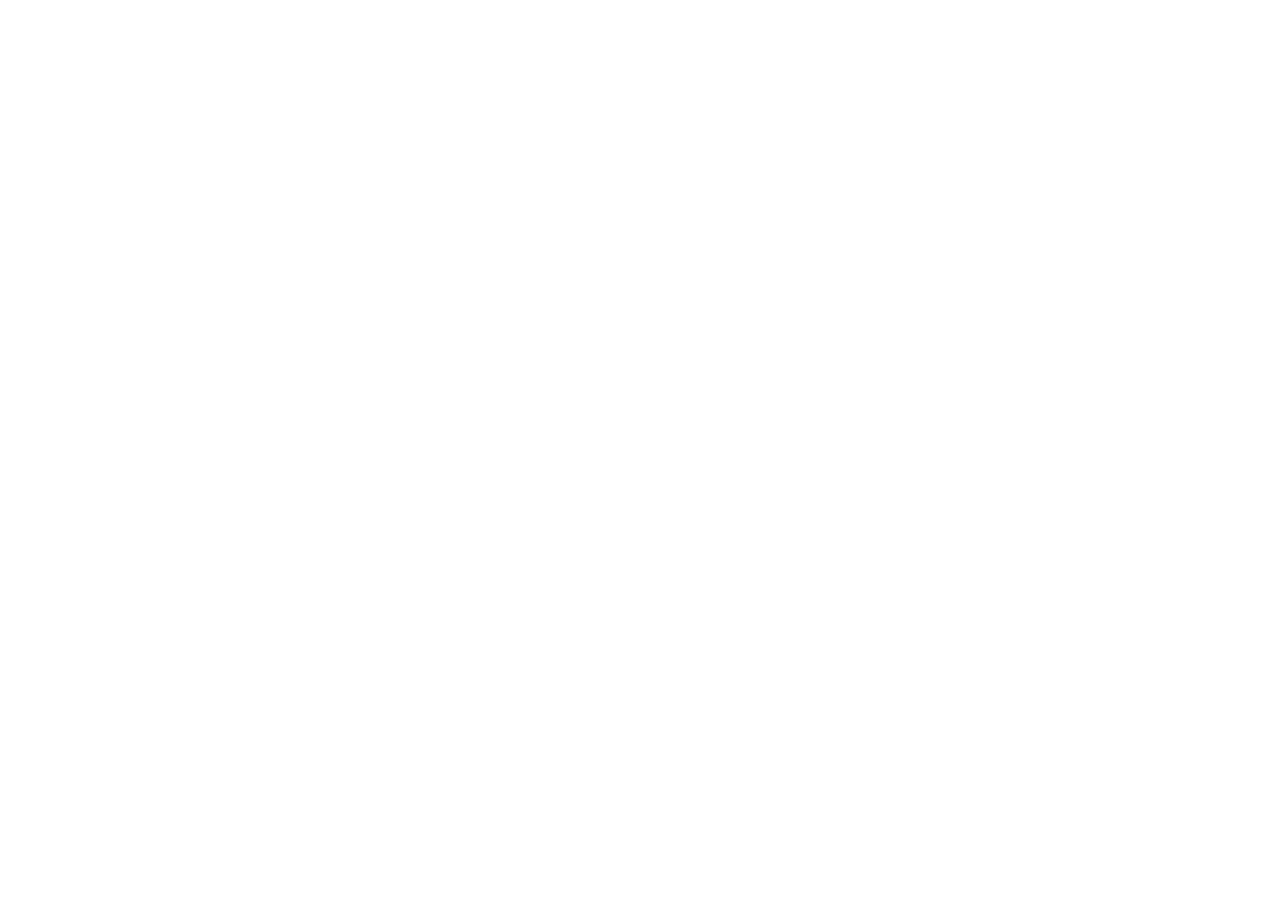
==== album.html @ a4a56c0e "up structure" ====
<!DOCTYPE html>
<html lang="en">
  <head>
    <title>Title</title>
    <!-- Required meta tags -->
    <meta charset="utf-8" />
    <meta name="viewport" content="width=device-width, initial-scale=1, shrink-to-fit=no" />

    <!-- Bootstrap CSS + icons v5.2.1 -->
    <link rel="stylesheet" href="./css/style.css" />
    <link rel="stylesheet" href="https://cdn.jsdelivr.net/npm/bootstrap-icons@1.11.3/font/bootstrap-icons.min.css" />
    <link href="https://cdn.jsdelivr.net/npm/bootstrap@5.3.2/dist/css/bootstrap.min.css" rel="stylesheet" integrity="sha384-T3c6CoIi6uLrA9TneNEoa7RxnatzjcDSCmG1MXxSR1GAsXEV/Dwwykc2MPK8M2HN" crossorigin="anonymous" />
  </head>

  <body>
    <header>
      <!-- place navbar here -->
    </header>
    <main></main>
    <footer>
      <!-- place footer here -->
    </footer>
    <!-- Bootstrap JavaScript Libraries -->
    <script src="https://cdn.jsdelivr.net/npm/@popperjs/core@2.11.8/dist/umd/popper.min.js" integrity="sha384-I7E8VVD/ismYTF4hNIPjVp/Zjvgyol6VFvRkX/vR+Vc4jQkC+hVqc2pM8ODewa9r" crossorigin="anonymous"></script>

    <script src="https://cdn.jsdelivr.net/npm/bootstrap@5.3.2/dist/js/bootstrap.min.js" integrity="sha384-BBtl+eGJRgqQAUMxJ7pMwbEyER4l1g+O15P+16Ep7Q9Q+zqX6gSbd85u4mG4QzX+" crossorigin="anonymous"></script>
  </body>
</html>
---- css/style.css ----
@import url("https://fonts.googleapis.com/css2?family=Roboto:wght@100&display=swap");

body {
  padding: 0;
  color: white !important;
  font-family: system-ui, -apple-system, BlinkMacSystemFont, "Segoe UI", Roboto, Oxygen, Ubuntu, Cantarell, "Open Sans", "Helvetica Neue", sans-serif;
}

.phrases {
  margin-inline: 1rem;
}
.container-left {
  width: 25%;
  height: 90vh;
  background-color: black;
}
.container-center {
  padding-inline: 1rem;
  width: 60%;
  height: 90vh;
  background-color: blueviolet;
}
.container-right {
  padding-inline: 1rem;
  width: 15%;
  height: 90vh;
  background-color: turquoise;
}

.footer {
  padding-inline: 1rem;
  height: 10vh;
  background-color: brown;
}

ul {
  margin-left: -1rem;
  list-style: none;
}
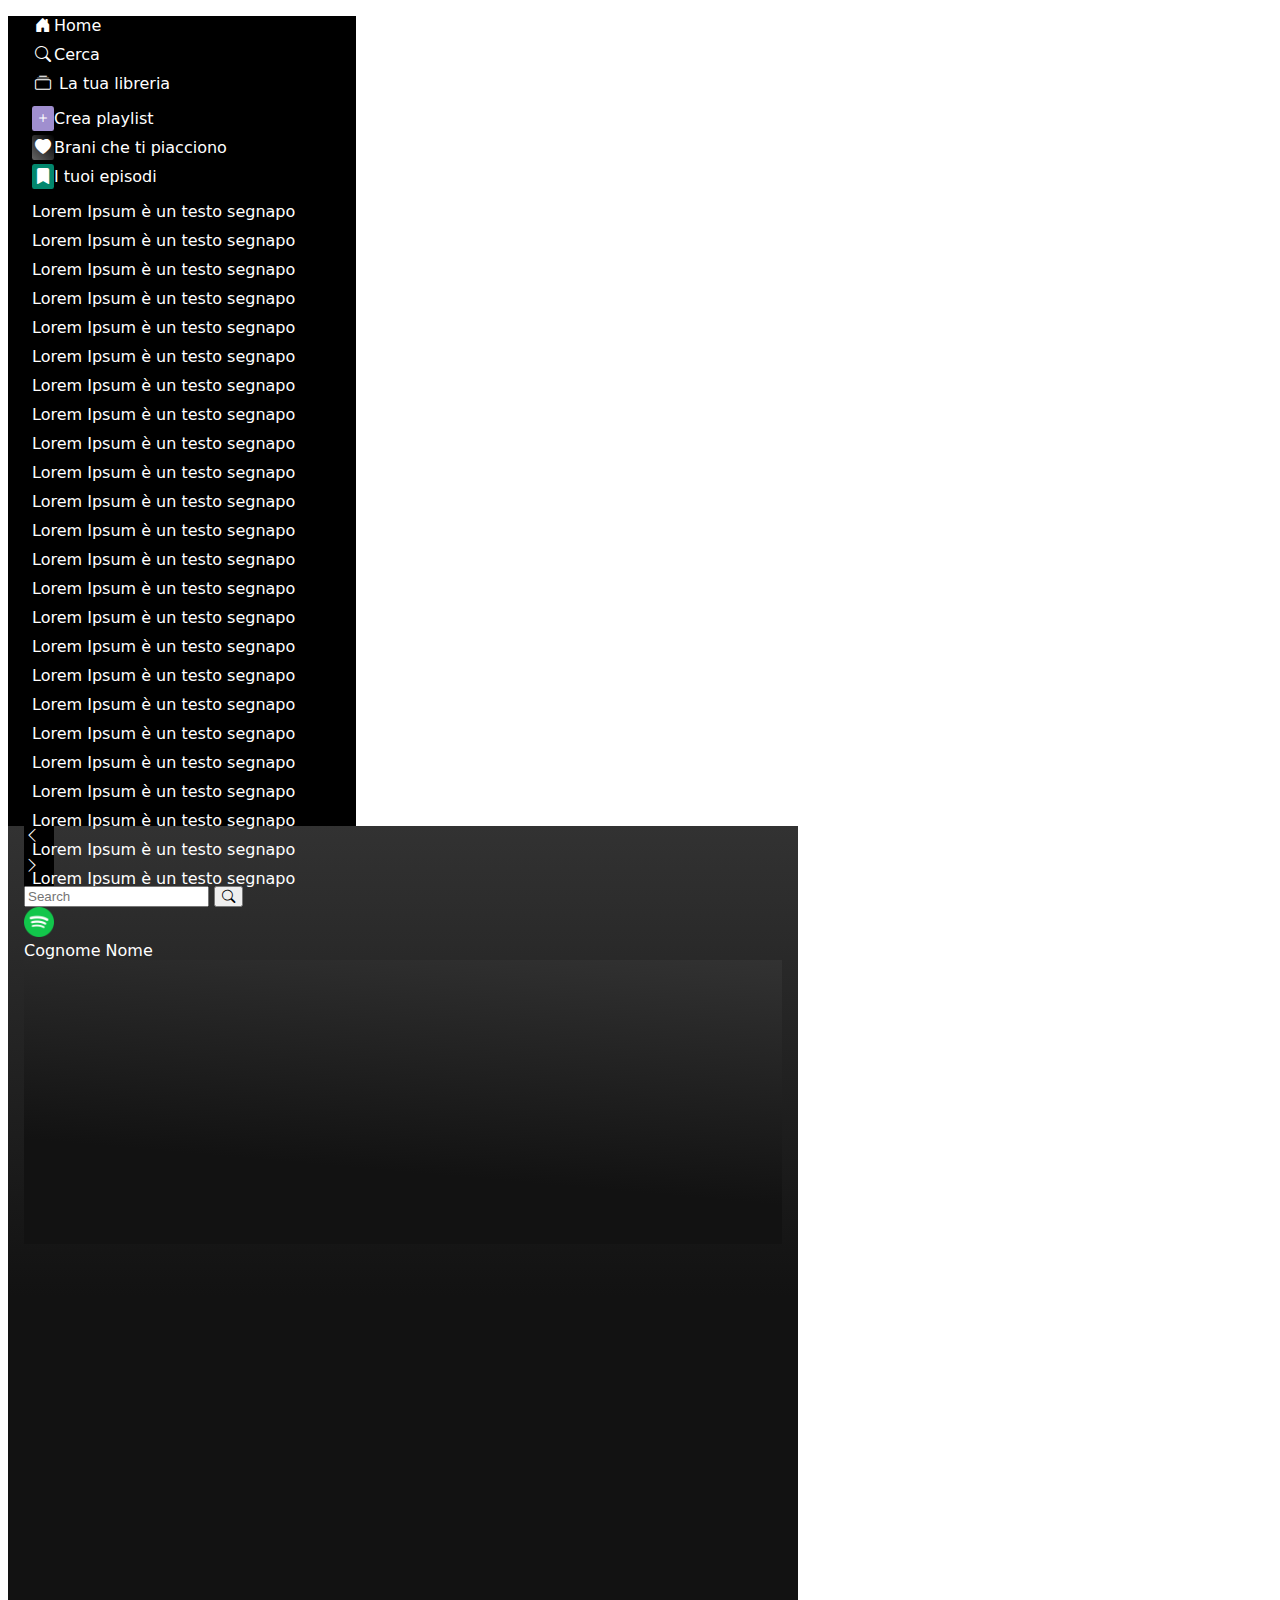
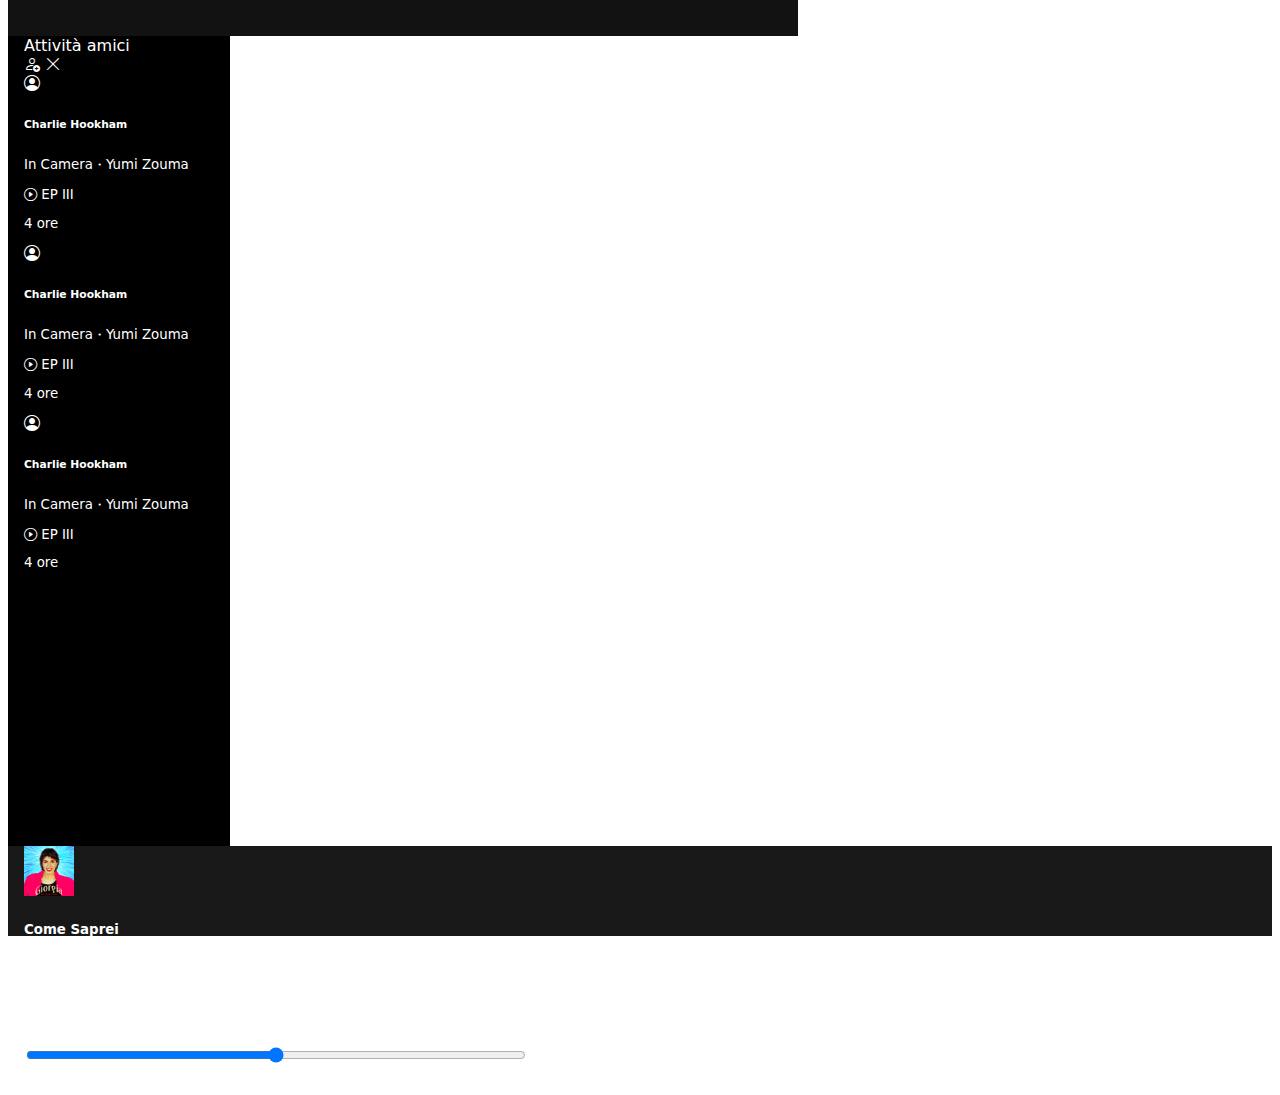
==== commit 52290566: "up fetch search + album page" ====
--- a/album.html
+++ b/album.html
@@ -5,7 +5,7 @@
     <!-- Required meta tags -->
     <meta charset="utf-8" />
     <meta name="viewport" content="width=device-width, initial-scale=1, shrink-to-fit=no" />
-
+    <script src="./js/album.js" type="module"></script>
     <!-- Bootstrap CSS + icons v5.2.1 -->
     <link rel="stylesheet" href="./css/style.css" />
     <link rel="stylesheet" href="https://cdn.jsdelivr.net/npm/bootstrap-icons@1.11.3/font/bootstrap-icons.min.css" />
@@ -16,10 +16,159 @@
     <header>
       <!-- place navbar here -->
     </header>
-    <main></main>
-    <footer>
-      <!-- place footer here -->
-    </footer>
+    <main>
+      <div class="container-fluid p-0">
+        <div class="d-flex">
+          <div class="container-left overflow-x-scroll">
+            <div class="menu">
+              <ul class="mb-4">
+                <li><i class="bi bi-house-door-fill me-1"></i>Home</li>
+                <li><i class="bi bi-search me-1"></i>Cerca</li>
+                <li><i class="bi bi-collection me-1"></i> La tua libreria</li>
+              </ul>
+              <ul>
+                <li><i class="bi bi-plus me-1 plus"></i>Crea playlist</li>
+                <li><i class="bi bi-heart-fill me-1 heart"></i>Brani che ti piacciono</li>
+                <li><i class="bi bi-bookmark-fill me-1 likes"></i>I tuoi episodi</li>
+              </ul>
+            </div>
+            <div class="phrases">
+              <ul>
+                <li>Lorem Ipsum è un testo segnapo</li>
+                <li>Lorem Ipsum è un testo segnapo</li>
+                <li>Lorem Ipsum è un testo segnapo</li>
+                <li>Lorem Ipsum è un testo segnapo</li>
+                <li>Lorem Ipsum è un testo segnapo</li>
+                <li>Lorem Ipsum è un testo segnapo</li>
+                <li>Lorem Ipsum è un testo segnapo</li>
+                <li>Lorem Ipsum è un testo segnapo</li>
+                <li>Lorem Ipsum è un testo segnapo</li>
+                <li>Lorem Ipsum è un testo segnapo</li>
+                <li>Lorem Ipsum è un testo segnapo</li>
+                <li>Lorem Ipsum è un testo segnapo</li>
+                <li>Lorem Ipsum è un testo segnapo</li>
+                <li>Lorem Ipsum è un testo segnapo</li>
+                <li>Lorem Ipsum è un testo segnapo</li>
+                <li>Lorem Ipsum è un testo segnapo</li>
+                <li>Lorem Ipsum è un testo segnapo</li>
+                <li>Lorem Ipsum è un testo segnapo</li>
+                <li>Lorem Ipsum è un testo segnapo</li>
+                <li>Lorem Ipsum è un testo segnapo</li>
+                <li>Lorem Ipsum è un testo segnapo</li>
+                <li>Lorem Ipsum è un testo segnapo</li>
+                <li>Lorem Ipsum è un testo segnapo</li>
+                <li>Lorem Ipsum è un testo segnapo</li>
+              </ul>
+            </div>
+          </div>
+          <div class="container-center overflow-y-scroll">
+            <nav class="d-flex justify-content-between mt-2 align-items-center">
+              <div class="d-flex gap-3">
+                <div class="left d-flex justify-content-center align-items-center rounded-circle">
+                  <i class="bi bi-chevron-left"></i>
+                </div>
+                <div class="right d-flex justify-content-center align-items-center rounded-circle">
+                  <i class="bi bi-chevron-right"></i>
+                </div>
+              </div>
+              <div class="d-flex justify-content-between d-none">
+                <input class="form-control me-2 rounded-pill border border-secondary" type="search" placeholder="Search" aria-label="Search" id="searchValue" />
+                <button class="btn btn-outline border border-secondary rounded-circle" id="searchButton">
+                  <i class="bi bi-search text-white"></i>
+                </button>
+              </div>
+              <div class="d-flex bg-dark rounded-pill gap-1">
+                <div class="rounded-circle icona">
+                  <img src="./assets/spotify.png" />
+                </div>
+                <div class="pe-1">Cognome Nome</div>
+              </div>
+            </nav>
+            <div class="jumbotron mt-3 rounded-2 d-flex position-relative"></div>
+            <!--Card-->
+
+            <div class="row col-lg-12 mt-3 overflow-y-scroll">
+              <div class="container">
+                <ul id="trackList"></ul>
+              </div>
+            </div>
+
+            <!--Card-->
+          </div>
+
+          <div class="container-right">
+            <div class="d-flex justify-content-between pt-1">
+              <span>Attività amici</span>
+              <div class="d-flex gap-2">
+                <i class="bi bi-person-add"></i>
+                <i class="bi bi-x-lg"></i>
+              </div>
+            </div>
+            <div class="utenti-dx d-flex justify-content-between mt-5">
+              <i class="bi bi-person-circle"></i>
+              <div id="first-user">
+                <h6 class="text-secondary p-0">Charlie Hookham</h6>
+                <p class="text-secondary p-0">In Camera・Yumi Zouma</p>
+                <p class="text-secondary p-0"><i class="bi bi-play-circle text-secondary"></i> EP III</p>
+              </div>
+              <p class="text-secondary p-0 m-0">4 ore</p>
+            </div>
+            <div class="utenti-dx d-flex justify-content-between mt-5">
+              <i class="bi bi-person-circle"></i>
+              <div id="first-user">
+                <h6 class="text-secondary p-0">Charlie Hookham</h6>
+                <p class="text-secondary p-0">In Camera・Yumi Zouma</p>
+                <p class="text-secondary p-0"><i class="bi bi-play-circle text-secondary"></i> EP III</p>
+              </div>
+              <p class="text-secondary p-0 m-0">4 ore</p>
+            </div>
+            <div class="utenti-dx d-flex justify-content-between mt-5">
+              <i class="bi bi-person-circle"></i>
+              <div id="first-user">
+                <h6 class="text-secondary p-0">Charlie Hookham</h6>
+                <p class="text-secondary p-0">In Camera・Yumi Zouma</p>
+                <p class="text-secondary p-0"><i class="bi bi-play-circle text-secondary"></i> EP III</p>
+              </div>
+              <p class="text-secondary p-0 m-0">4 ore</p>
+            </div>
+          </div>
+        </div>
+      </div>
+      <!--footer-->
+      <footer class="footer d-flex justify-content-between">
+        <div class="left-footer d-flex align-items-center">
+          <div class="d-flex align-items-center">
+            <img class="footerimg" src="./assets/come saprei- giorgia.jpeg" alt="Giorgia_album" />
+          </div>
+          <div class="align-content-center">
+            <h5 class="text-white m-0 p-0 px-3 fw-bold">Come Saprei</h5>
+            <p class="text-secondary m-0 p-0 px-3">Giorgia</p>
+          </div>
+          <div class="d-flex align-items-center">
+            <i class="bi bi-heart text-white"></i>
+          </div>
+        </div>
+        <div class="central-footer">
+          <div class="d-flex justify-content-center" id="iconMusic">
+            <i class="bi bi-shuffle text-success"></i>
+            <i class="bi bi-skip-backward-fill text-secondary"></i>
+            <i class="bi bi-play-circle-fill text-white"></i>
+            <i class="bi bi-skip-forward-fill text-secondary"></i>
+            <i class="bi bi-arrow-repeat text-success"></i>
+          </div>
+          <input id="range" type="range" />
+        </div>
+        <div class="right-footer d-flex justify-content-between align-items-center">
+          <i class="bi bi-mic"></i>
+          <i class="bi bi-menu-button-wide"></i>
+          <i class="bi bi-person-lines-fill"></i>
+          <i class="bi bi-volume-up"></i>
+          <i class="bi bi-dash-lg w-100"></i>
+          <i class="bi bi-arrows-angle-expand"></i>
+        </div>
+      </footer>
+      <!--footer-->
+    </main>
     <!-- Bootstrap JavaScript Libraries -->
     <script src="https://cdn.jsdelivr.net/npm/@popperjs/core@2.11.8/dist/umd/popper.min.js" integrity="sha384-I7E8VVD/ismYTF4hNIPjVp/Zjvgyol6VFvRkX/vR+Vc4jQkC+hVqc2pM8ODewa9r" crossorigin="anonymous"></script>
 
--- a/css/style.css
+++ b/css/style.css
@@ -6,34 +6,201 @@
   font-family: system-ui, -apple-system, BlinkMacSystemFont, "Segoe UI", Roboto, Oxygen, Ubuntu, Cantarell, "Open Sans", "Helvetica Neue", sans-serif;
 }
 
-.phrases {
-  margin-inline: 1rem;
-}
 .container-left {
+  padding-inline: 1rem;
   width: 25%;
   height: 90vh;
   background-color: black;
 }
+/*start - style scrollbar container sinistro*/
+.container-left::-webkit-scrollbar {
+  width: 12px;
+}
+.container-left::-webkit-scrollbar-track {
+  background-color: transparent;
+  box-shadow: inset 0 0 5px rgba(0, 0, 0, 0.5);
+  border-radius: 10px;
+}
+.container-left::-webkit-scrollbar-thumb {
+  background-color: #4d4d4d;
+}
+/*end - style scrollbar container sinistro*/
+
 .container-center {
   padding-inline: 1rem;
   width: 60%;
   height: 90vh;
-  background-color: blueviolet;
-}
+  background: #212121;
+  background: linear-gradient(180deg, rgb(50, 50, 50) 0%, rgba(18, 18, 18, 1) 58%);
+}
+
+/*start - style scrollbar container centrale*/
+.container-center::-webkit-scrollbar {
+  width: 12px;
+}
+.container-center::-webkit-scrollbar-track {
+  background-color: transparent;
+  box-shadow: inset 0 0 5px rgba(0, 0, 0, 0.5);
+  border-radius: 10px;
+}
+.container-center::-webkit-scrollbar-thumb {
+  background-color: #4d4d4d;
+}
+/*end - style scrollbar container centrale*/
+
 .container-right {
   padding-inline: 1rem;
   width: 15%;
   height: 90vh;
-  background-color: turquoise;
+  background-color: black;
 }
 
 .footer {
   padding-inline: 1rem;
   height: 10vh;
-  background-color: brown;
+  background-color: #181818;
+}
+
+li {
+  margin-top: 10px;
+}
+
+.heart {
+  padding: 3px;
+  border-radius: 10%;
+  background: rgb(0, 0, 0);
+  background: linear-gradient(228deg, rgba(0, 0, 0, 0.42482930672268904) 0%, rgba(100, 100, 100, 1) 100%);
+}
+
+.plus {
+  padding: 3px;
+  border-radius: 10%;
+  background: rgb(160, 143, 207);
+}
+
+.likes {
+  padding: 3px;
+  border-radius: 10%;
+  background: #02876d;
+}
+
+li > i {
+  padding: 3px;
 }
 
 ul {
-  margin-left: -1rem;
+  margin-left: -2rem;
   list-style: none;
 }
+
+.left {
+  width: 30px;
+  height: 30px;
+  background-color: black;
+}
+
+.right {
+  width: 30px;
+  height: 30px;
+  background-color: black;
+}
+
+.icona img {
+  width: 30px;
+}
+
+.card-img-top {
+  border-radius: 20px !important;
+  height: 60%;
+}
+#card {
+  position: relative !important;
+}
+#icon {
+  position: absolute !important;
+  top: 17px;
+  left: 21px;
+}
+.jumbotron {
+  height: 35%;
+  width: 100%;
+  background: rgb(0, 0, 0);
+  background: linear-gradient(185deg, rgb(50, 50, 50) 0%, rgba(18, 18, 18, 1) 70%);
+  /* background: linear-gradient(228deg, rgba(0,0,0,0.42482930672268904) 0%, rgba(30,30,30,1) 100%);; */
+}
+
+.immagine img {
+  height: 85%;
+  margin: 20px;
+}
+
+.title p {
+  font-size: small;
+}
+
+#b-play {
+  background-color: #1ed760 !important;
+  padding-inline: 25px;
+  margin-right: 10px;
+}
+
+#b-save {
+  padding-inline: 25px;
+}
+
+#dots {
+  margin-left: 10px;
+}
+
+#hidden {
+  background-color: #313131;
+  border-color: #313131;
+  font-size: x-small;
+  margin: 10px;
+}
+.footerimg {
+  height: 50px !important;
+}
+footer h5,
+p {
+  font-size: smaller !important;
+}
+#iconMusic {
+  font-size: xx-large !important;
+  gap: 30px !important;
+}
+#range {
+  width: 500px;
+}
+.right-footer {
+  font-size: x-large;
+  gap: 10px !important;
+}
+
+#containerCards {
+  max-height: calc(100vh - 455px);
+}
+
+#containerCards::-webkit-scrollbar {
+  width: 12px;
+}
+#containerCards::-webkit-scrollbar-track {
+  background-color: transparent;
+  box-shadow: inset 0 0 5px rgba(0, 0, 0, 0.5);
+  border-radius: 10px;
+}
+#containerCards::-webkit-scrollbar-thumb {
+  background-color: #4d4d4d;
+}
+
+#trackList::-webkit-scrollbar {
+  width: 12px;
+}
+#trackList::-webkit-scrollbar-track {
+  background-color: transparent;
+  box-shadow: inset 0 0 5px rgba(0, 0, 0, 0.5);
+  border-radius: 10px;
+}
+#trackList::-webkit-scrollbar-thumb {
+  background-color: #4d4d4d;
+}
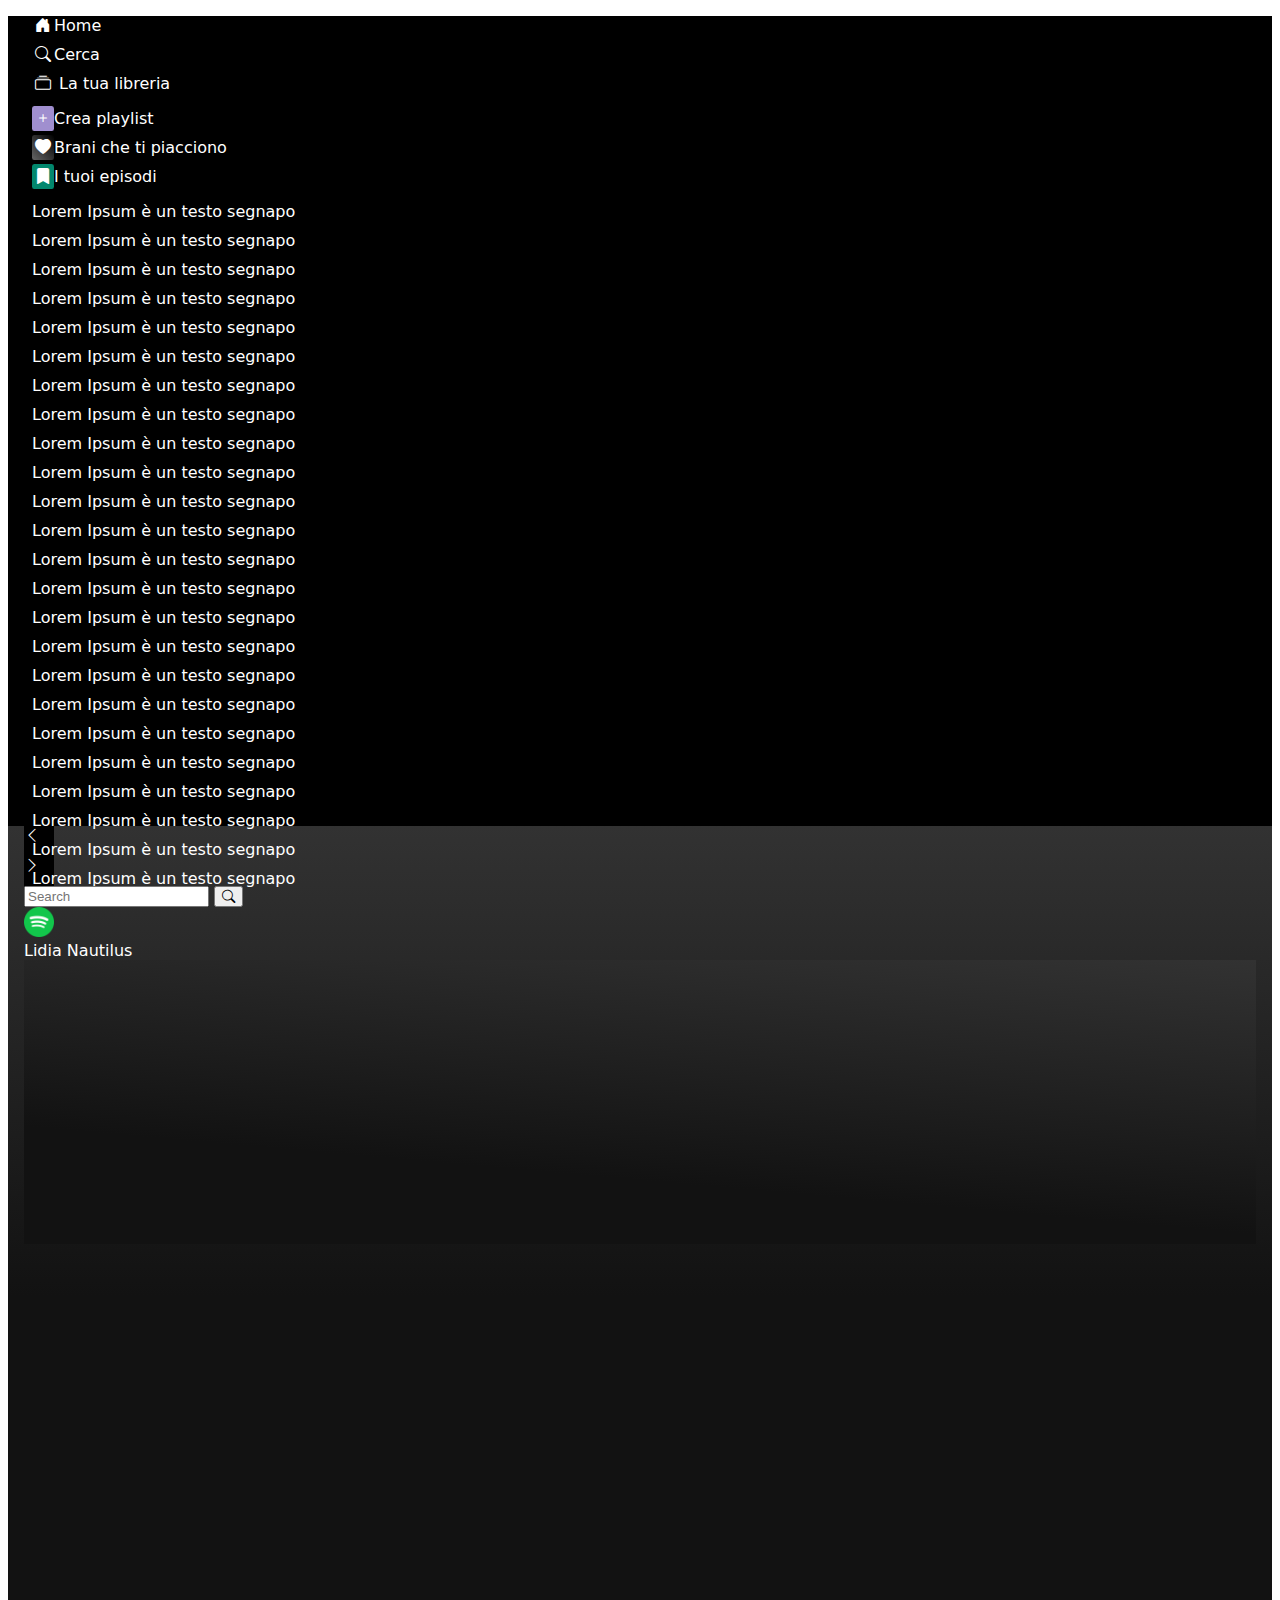
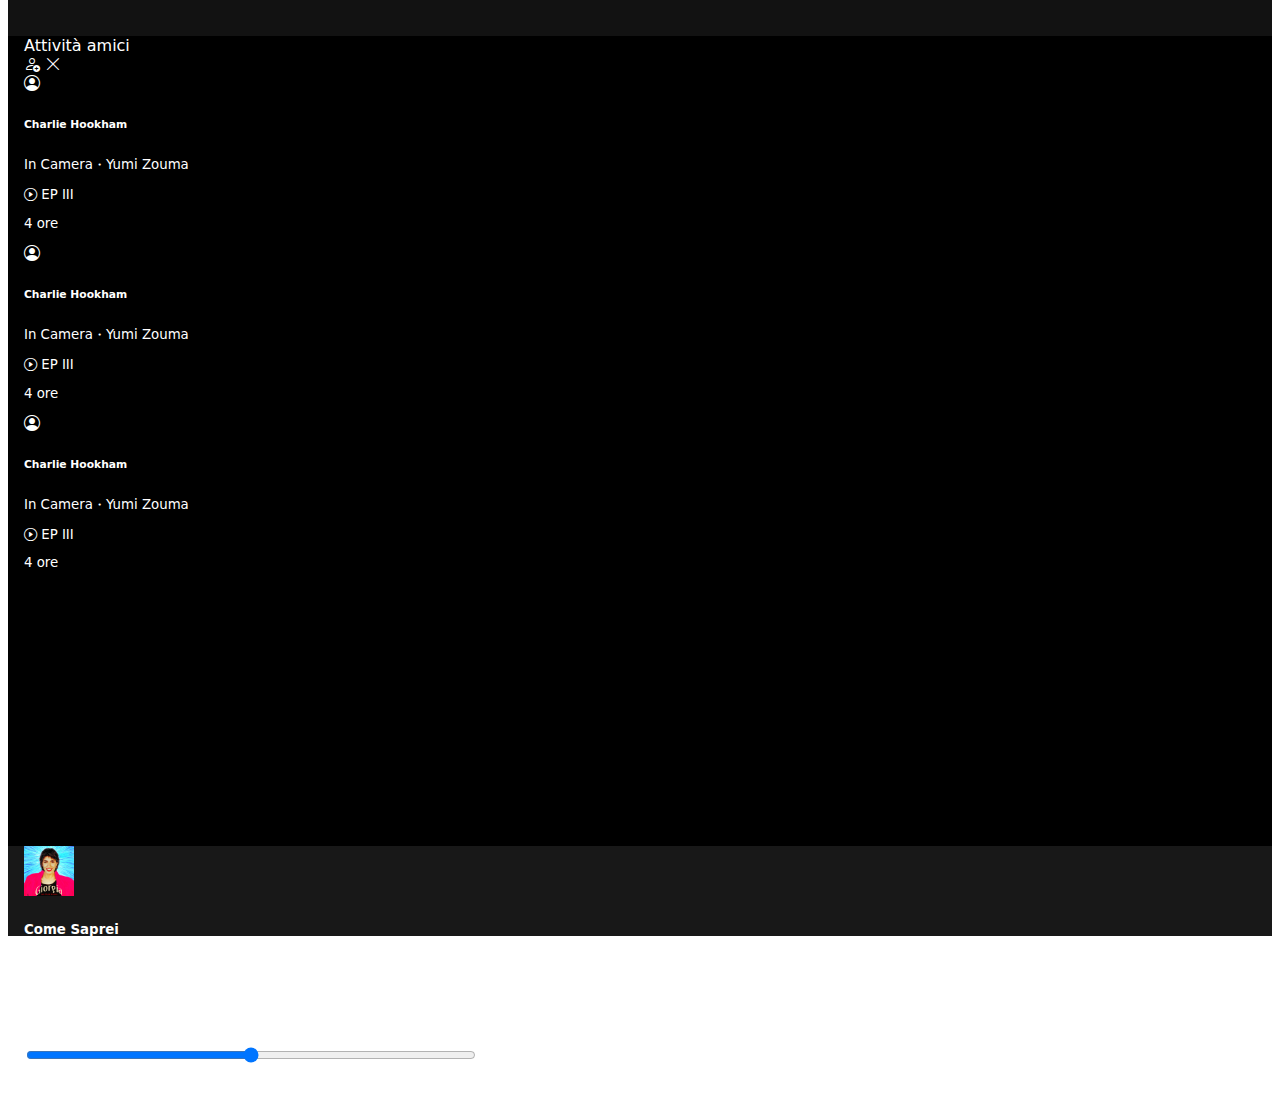
==== commit a4ee4d7d: "responsive index and album done" ====
--- a/album.html
+++ b/album.html
@@ -19,7 +19,7 @@
     <main>
       <div class="container-fluid p-0">
         <div class="d-flex">
-          <div class="container-left overflow-x-scroll">
+          <div class="d-none d-lg-block col-lg-3 container-left overflow-x-scroll">
             <div class="menu">
               <ul class="mb-4">
                 <li><i class="bi bi-house-door-fill me-1"></i>Home</li>
@@ -61,8 +61,8 @@
               </ul>
             </div>
           </div>
-          <div class="container-center overflow-y-scroll">
-            <nav class="d-flex justify-content-between mt-2 align-items-center">
+          <div class="col container-center overflow-y-scroll">
+            <nav class="col d-flex justify-content-between mt-2 align-items-center">
               <div class="d-flex gap-3">
                 <div class="left d-flex justify-content-center align-items-center rounded-circle">
                   <i class="bi bi-chevron-left"></i>
@@ -77,14 +77,14 @@
                   <i class="bi bi-search text-white"></i>
                 </button>
               </div>
-              <div class="d-flex bg-dark rounded-pill gap-1">
+              <div class="col-lg-2 col-md-2 col-sm-2 d-flex bg-dark rounded-pill gap-1">
                 <div class="rounded-circle icona">
                   <img src="./assets/spotify.png" />
                 </div>
-                <div class="pe-1">Cognome Nome</div>
+                <div class="d-none d-lg-block pe-1">Lidia Nautilus</div>
               </div>
             </nav>
-            <div class="jumbotron mt-3 rounded-2 d-flex position-relative"></div>
+            <div class="col jumbotron mt-3 rounded-2 d-flex position-relative"></div>
             <!--Card-->
 
             <div class="row col-lg-12 mt-3 overflow-y-scroll">
@@ -96,7 +96,7 @@
             <!--Card-->
           </div>
 
-          <div class="container-right">
+          <div class="d-none d-lg-block col-lg-2  container-right">
             <div class="d-flex justify-content-between pt-1">
               <span>Attività amici</span>
               <div class="d-flex gap-2">
@@ -136,7 +136,7 @@
       </div>
       <!--footer-->
       <footer class="footer d-flex justify-content-between">
-        <div class="left-footer d-flex align-items-center">
+        <div class="d-none d-lg-block left-footer d-flex align-items-center">
           <div class="d-flex align-items-center">
             <img class="footerimg" src="./assets/come saprei- giorgia.jpeg" alt="Giorgia_album" />
           </div>
@@ -154,17 +154,20 @@
             <i class="bi bi-skip-backward-fill text-secondary"></i>
             <i class="bi bi-play-circle-fill text-white"></i>
             <i class="bi bi-skip-forward-fill text-secondary"></i>
-            <i class="bi bi-arrow-repeat text-success"></i>
+            <i class="bi bi-arrow-repeat text-success"></i>    
+         
           </div>
-          <input id="range" type="range" />
+         <div class="col-sm-2 justify-content-center"><input id="range" type="range" /></div>
         </div>
-        <div class="right-footer d-flex justify-content-between align-items-center">
-          <i class="bi bi-mic"></i>
-          <i class="bi bi-menu-button-wide"></i>
-          <i class="bi bi-person-lines-fill"></i>
-          <i class="bi bi-volume-up"></i>
-          <i class="bi bi-dash-lg w-100"></i>
-          <i class="bi bi-arrows-angle-expand"></i>
+        <div class="d-none d-lg-block">
+          <div class="right-footer d-flex mt-4 justify-content-between ">
+            <i class="bi bi-mic"></i>
+            <i class="bi bi-menu-button-wide"></i>
+            <i class="bi bi-person-lines-fill"></i>
+            <i class="bi bi-volume-up"></i>
+            <i class="bi bi-dash-lg w-100"></i>
+            <i class="bi bi-arrows-angle-expand"></i>
+          </div>
         </div>
       </footer>
       <!--footer-->
--- a/css/style.css
+++ b/css/style.css
@@ -8,7 +8,6 @@
 
 .container-left {
   padding-inline: 1rem;
-  width: 25%;
   height: 90vh;
   background-color: black;
 }
@@ -28,7 +27,7 @@
 
 .container-center {
   padding-inline: 1rem;
-  width: 60%;
+  
   height: 90vh;
   background: #212121;
   background: linear-gradient(180deg, rgb(50, 50, 50) 0%, rgba(18, 18, 18, 1) 58%);
@@ -50,7 +49,7 @@
 
 .container-right {
   padding-inline: 1rem;
-  width: 15%;
+  
   height: 90vh;
   background-color: black;
 }
@@ -132,6 +131,7 @@
 .immagine img {
   height: 85%;
   margin: 20px;
+  
 }
 
 .title p {
@@ -170,7 +170,7 @@
   gap: 30px !important;
 }
 #range {
-  width: 500px;
+  width: 450px;
 }
 .right-footer {
   font-size: x-large;
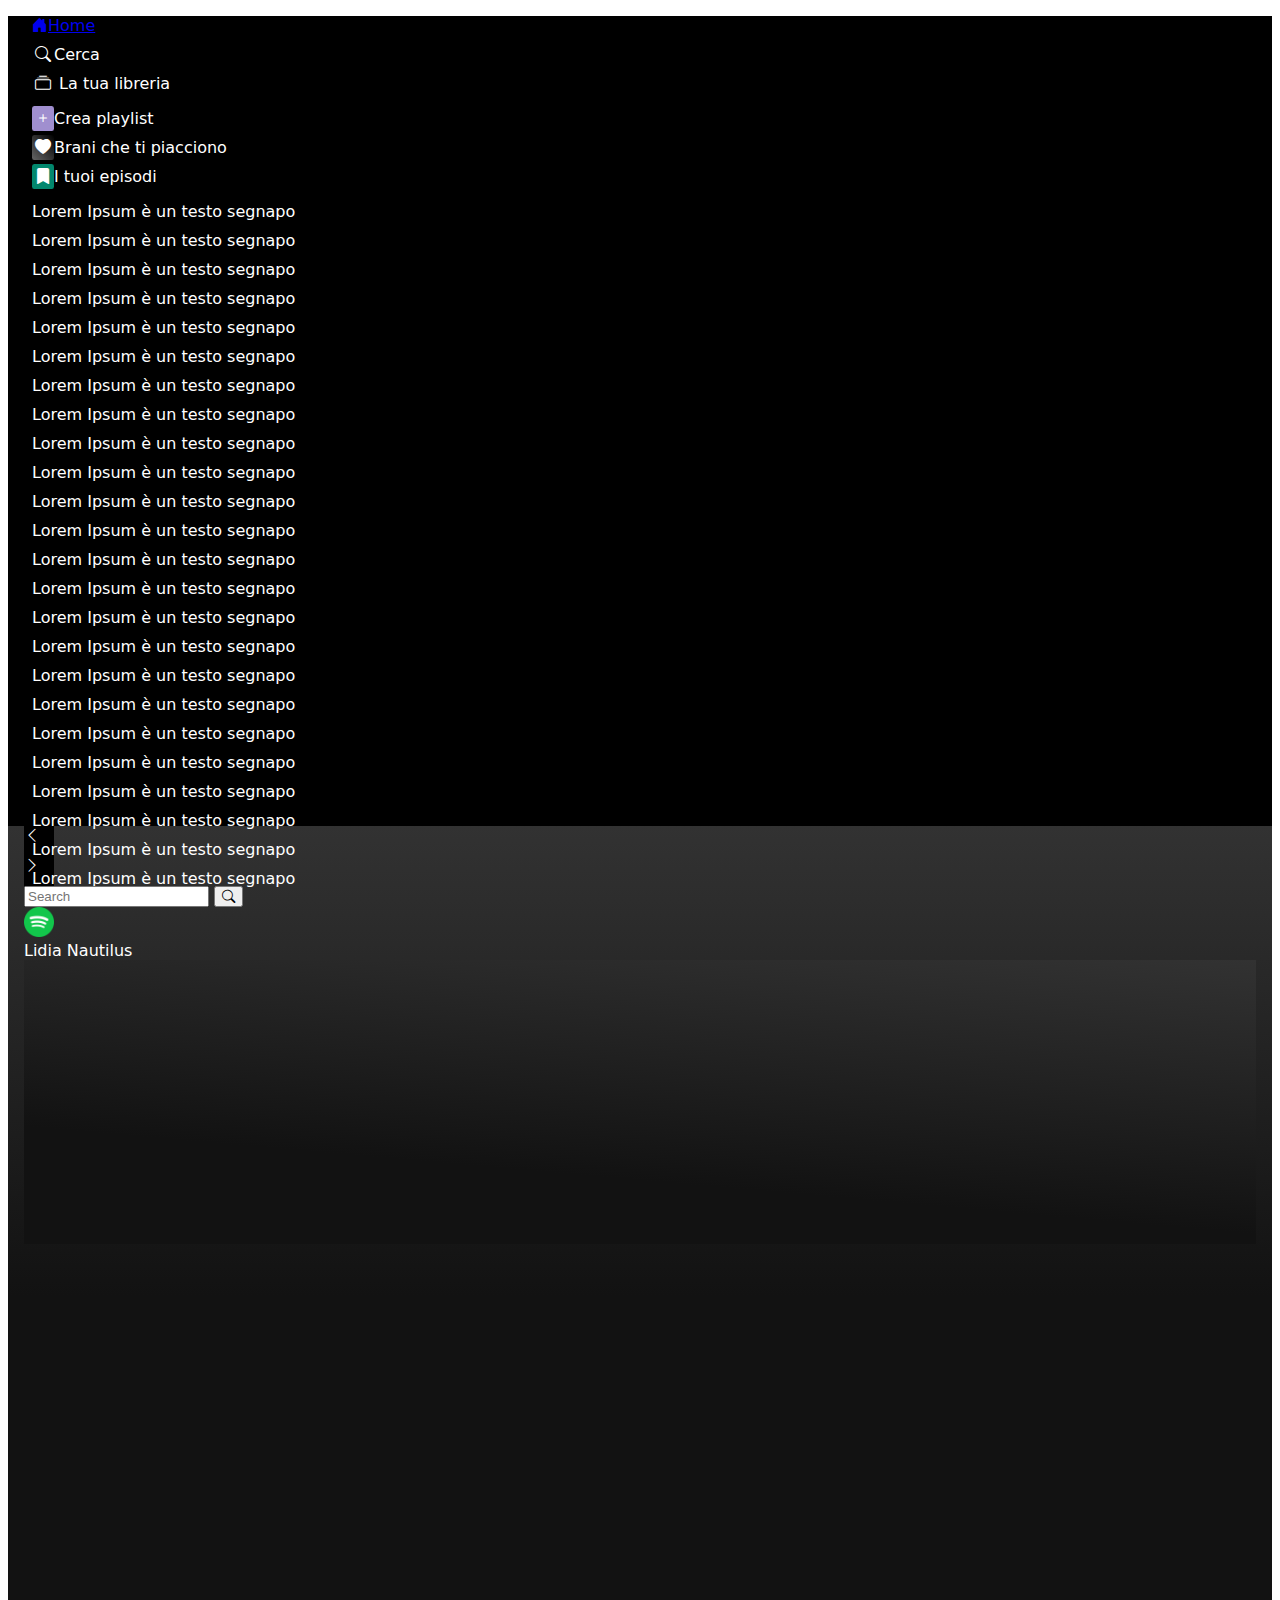
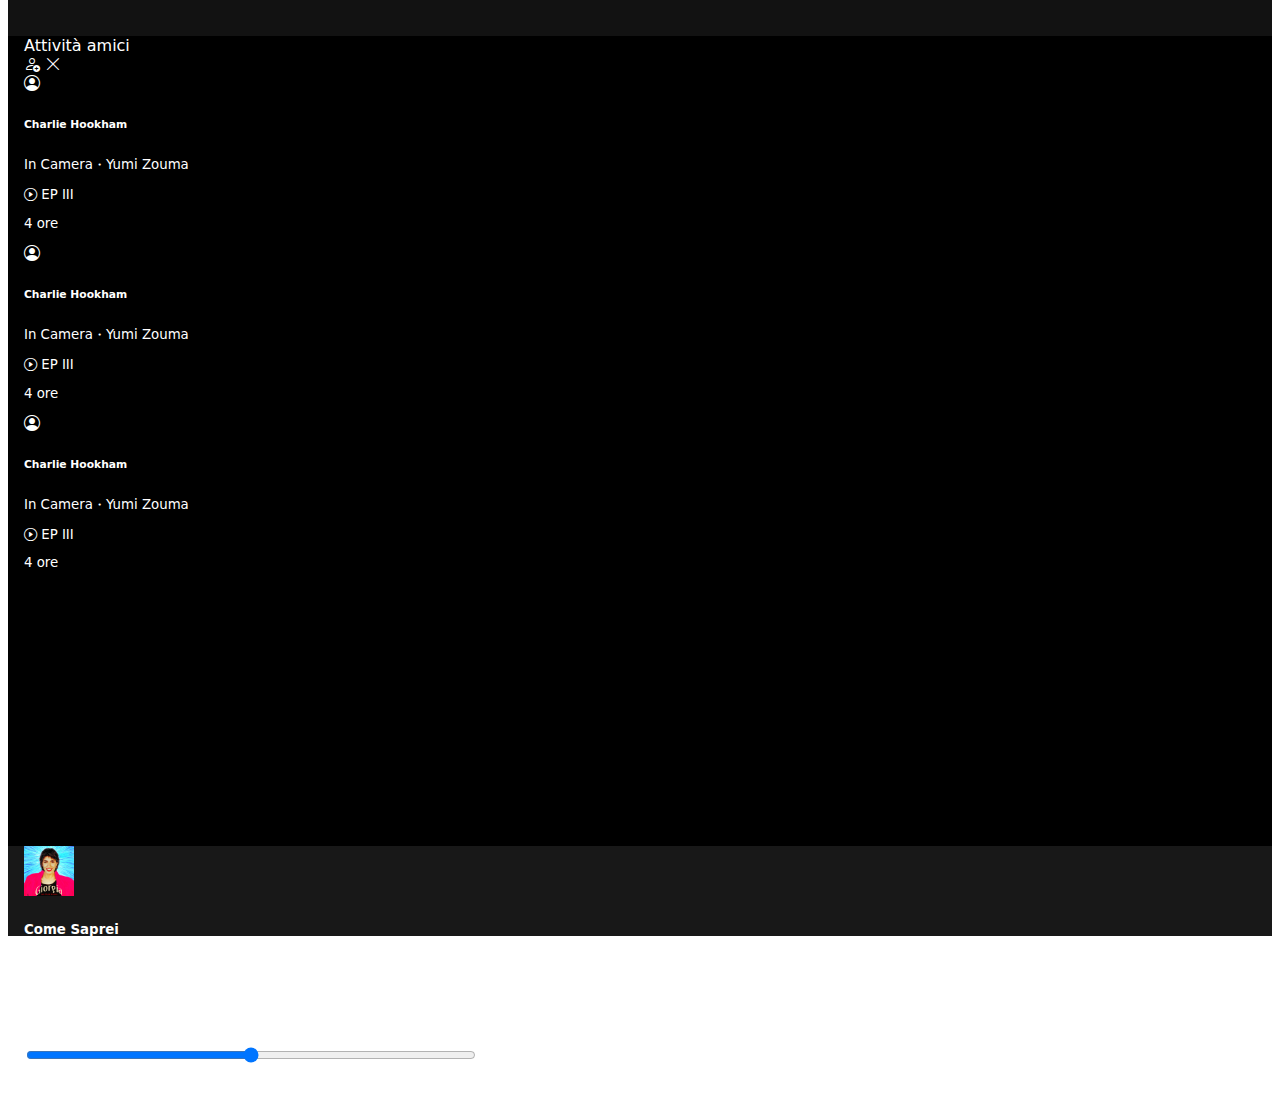
==== commit 6c6412dc: "up" ====
--- a/album.html
+++ b/album.html
@@ -22,7 +22,9 @@
           <div class="d-none d-lg-block col-lg-3 container-left overflow-x-scroll">
             <div class="menu">
               <ul class="mb-4">
-                <li><i class="bi bi-house-door-fill me-1"></i>Home</li>
+                <li>
+                  <a href="index.html" class="text-decoration-none text-light"><i class="bi bi-house-door-fill me-1"></i>Home</a>
+                </li>
                 <li><i class="bi bi-search me-1"></i>Cerca</li>
                 <li><i class="bi bi-collection me-1"></i> La tua libreria</li>
               </ul>
@@ -77,18 +79,18 @@
                   <i class="bi bi-search text-white"></i>
                 </button>
               </div>
-              <div class="col-lg-2 col-md-2 col-sm-2 d-flex bg-dark rounded-pill gap-1">
+              <div class="d-none d-lg-flex bg-dark rounded-pill gap-1">
                 <div class="rounded-circle icona">
                   <img src="./assets/spotify.png" />
                 </div>
-                <div class="d-none d-lg-block pe-1">Lidia Nautilus</div>
+                <div class="pe-1">Lidia Nautilus</div>
               </div>
             </nav>
             <div class="col jumbotron mt-3 rounded-2 d-flex position-relative"></div>
             <!--Card-->
 
-            <div class="row col-lg-12 mt-3 overflow-y-scroll">
-              <div class="container">
+            <div class="row col-lg-12 mt-3">
+              <div class="container max-height-with-scroll overflow-y-scroll">
                 <ul id="trackList"></ul>
               </div>
             </div>
@@ -96,7 +98,7 @@
             <!--Card-->
           </div>
 
-          <div class="d-none d-lg-block col-lg-2  container-right">
+          <div class="d-none d-lg-block col-lg-2 container-right">
             <div class="d-flex justify-content-between pt-1">
               <span>Attività amici</span>
               <div class="d-flex gap-2">
@@ -136,7 +138,7 @@
       </div>
       <!--footer-->
       <footer class="footer d-flex justify-content-between">
-        <div class="d-none d-lg-block left-footer d-flex align-items-center">
+        <div class="d-none d-lg-flex left-footer d-flex align-items-center">
           <div class="d-flex align-items-center">
             <img class="footerimg" src="./assets/come saprei- giorgia.jpeg" alt="Giorgia_album" />
           </div>
@@ -154,13 +156,12 @@
             <i class="bi bi-skip-backward-fill text-secondary"></i>
             <i class="bi bi-play-circle-fill text-white"></i>
             <i class="bi bi-skip-forward-fill text-secondary"></i>
-            <i class="bi bi-arrow-repeat text-success"></i>    
-         
+            <i class="bi bi-arrow-repeat text-success"></i>
           </div>
-         <div class="col-sm-2 justify-content-center"><input id="range" type="range" /></div>
+          <div class="col-sm-2 justify-content-center"><input id="range" type="range" /></div>
         </div>
         <div class="d-none d-lg-block">
-          <div class="right-footer d-flex mt-4 justify-content-between ">
+          <div class="right-footer d-flex mt-4 justify-content-between">
             <i class="bi bi-mic"></i>
             <i class="bi bi-menu-button-wide"></i>
             <i class="bi bi-person-lines-fill"></i>
--- a/css/style.css
+++ b/css/style.css
@@ -27,7 +27,7 @@
 
 .container-center {
   padding-inline: 1rem;
-  
+
   height: 90vh;
   background: #212121;
   background: linear-gradient(180deg, rgb(50, 50, 50) 0%, rgba(18, 18, 18, 1) 58%);
@@ -49,7 +49,7 @@
 
 .container-right {
   padding-inline: 1rem;
-  
+
   height: 90vh;
   background-color: black;
 }
@@ -131,7 +131,6 @@
 .immagine img {
   height: 85%;
   margin: 20px;
-  
 }
 
 .title p {
@@ -204,3 +203,18 @@
 #trackList::-webkit-scrollbar-thumb {
   background-color: #4d4d4d;
 }
+.max-height-with-scroll {
+  max-height: calc(100vh - 375px);
+}
+
+.max-height-with-scroll::-webkit-scrollbar {
+  width: 12px;
+}
+.max-height-with-scroll::-webkit-scrollbar-track {
+  background-color: transparent;
+  box-shadow: inset 0 0 5px rgba(0, 0, 0, 0.5);
+  border-radius: 10px;
+}
+.max-height-with-scroll::-webkit-scrollbar-thumb {
+  background-color: #4d4d4d;
+}
